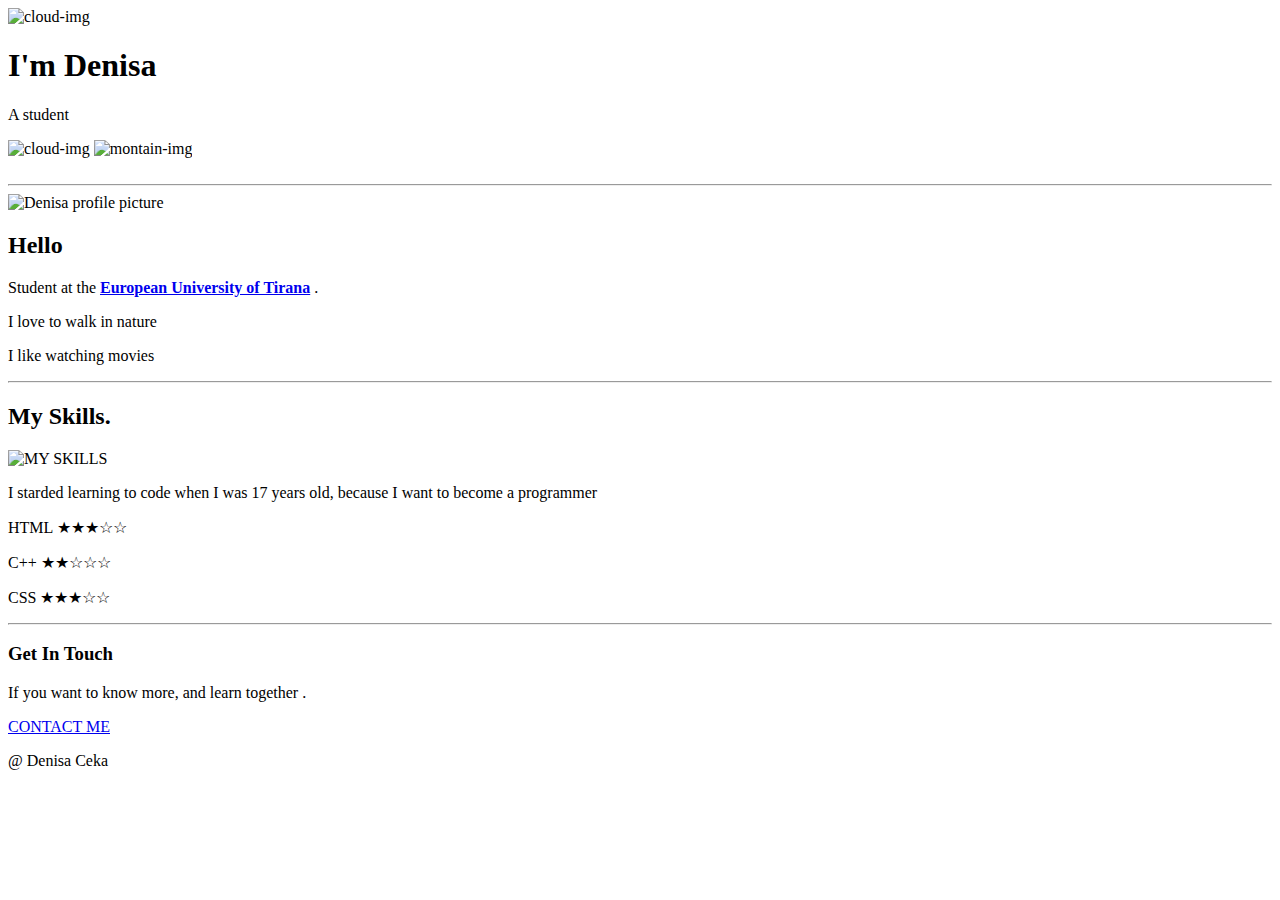
==== index.html @ e001ed6c "Add files via upload" ====
<!DOCTYPE html>
<html>
<head>

    <meta charset='utf-8'>
    <title> Denisa Ceka</title>
    <link rel="stylesheet" href="css/css/style.css">
    <link rel="icon" href="css/favicon.ico?v=2">
    <link rel="preconnect" href="https://fonts.googleapis.com"><link rel="preconnect" href="https://fonts.gstatic.com" crossorigin><link href="https://fonts.googleapis.com/css2?family=Merriweather&family=Montserrat&family=Sacramento&display=swap" rel="stylesheet"><link rel="preconnect" href="https://fonts.googleapis.com">
<body>
    <div class="top-container">
        <img class="top-cloud" src="css/css/images/cloud.png" alt="cloud-img">
        <h1>I'm Denisa</h1>
        <p>A student</p>
        <img  class="bottom-cloud"  src="css/css/images/cloud.png" alt="cloud-img">
        <img src="css/css/images/mountain (2).png" alt="montain-img">
        <div class="middle-container"><br>
            <hr>
            <div class="profile">
                <img src="imagee-modified.png" alt="Denisa profile picture">
              <h2>Hello</h2>
              <p><em></em>Student at the <strong><a href=" https://uet.edu.al/en/">European University of Tirana</a></strong> .</em></p>
              <p>I love to walk in nature</p>
              <p>I like watching movies</p>
            </div>
            <hr>
            <div class="skills">
              <h2>My Skills.</h2>
              <div class="skill-row">
                <img src="css/icon skills.jpeg" alt="MY SKILLS">
              </div>
              <p>I starded learning to code when I was 17 years old, because I want to become a programmer</p>
                <p>HTML ★★★☆☆</p>
                <p>C++ ★★☆☆☆</p>
                <p>CSS ★★★☆☆</p>
              </div>
            </div>
            <hr>
          
            <div class="contact-me">
              <h3>Get In Touch</h3>
              <p>If you want to know more, and learn together .</p>
              <a class="btn" href="contact mee.html">CONTACT ME</a>
           </div>
          
          <div class="bottom-container">
            <p class="copyright"> @ Denisa Ceka</p>
          </div>

</body>
</head>
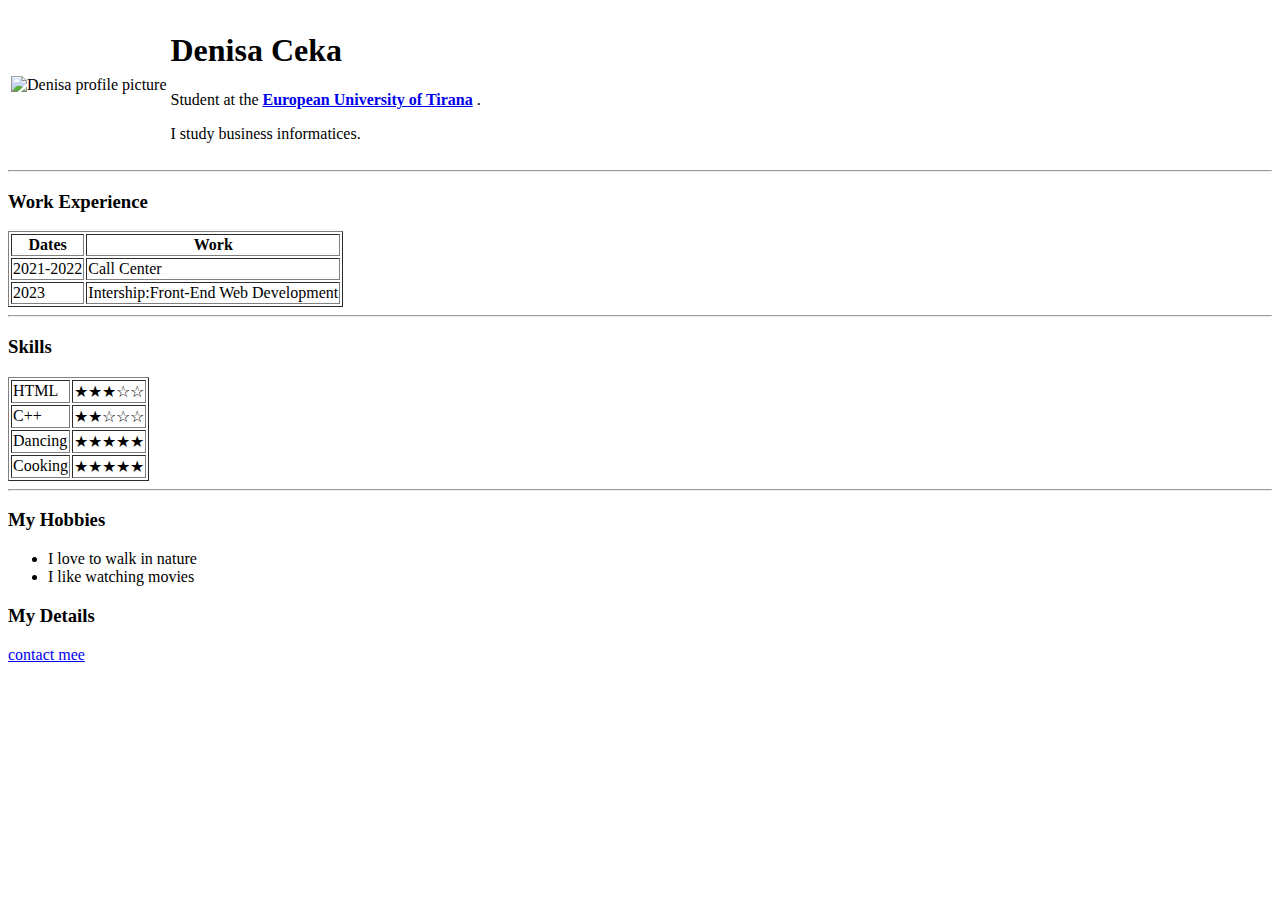
==== commit 8dcaab00: "Rename hello.html to index.html" ====
--- a/index.html
+++ b/index.html
@@ -1,51 +1,67 @@
 <!DOCTYPE html>
 <html>
 <head>
+    <meta charset='utf-8'>
+    <title>Denisa's Personal Site</title>
+</head>
 
-    <meta charset='utf-8'>
-    <title> Denisa Ceka</title>
-    <link rel="stylesheet" href="css/css/style.css">
-    <link rel="icon" href="css/favicon.ico?v=2">
-    <link rel="preconnect" href="https://fonts.googleapis.com"><link rel="preconnect" href="https://fonts.gstatic.com" crossorigin><link href="https://fonts.googleapis.com/css2?family=Merriweather&family=Montserrat&family=Sacramento&display=swap" rel="stylesheet"><link rel="preconnect" href="https://fonts.googleapis.com">
 <body>
-    <div class="top-container">
-        <img class="top-cloud" src="css/css/images/cloud.png" alt="cloud-img">
-        <h1>I'm Denisa</h1>
-        <p>A student</p>
-        <img  class="bottom-cloud"  src="css/css/images/cloud.png" alt="cloud-img">
-        <img src="css/css/images/mountain (2).png" alt="montain-img">
-        <div class="middle-container"><br>
-            <hr>
-            <div class="profile">
-                <img src="imagee-modified.png" alt="Denisa profile picture">
-              <h2>Hello</h2>
-              <p><em></em>Student at the <strong><a href=" https://uet.edu.al/en/">European University of Tirana</a></strong> .</em></p>
-              <p>I love to walk in nature</p>
-              <p>I like watching movies</p>
-            </div>
-            <hr>
-            <div class="skills">
-              <h2>My Skills.</h2>
-              <div class="skill-row">
-                <img src="css/icon skills.jpeg" alt="MY SKILLS">
-              </div>
-              <p>I starded learning to code when I was 17 years old, because I want to become a programmer</p>
-                <p>HTML ★★★☆☆</p>
-                <p>C++ ★★☆☆☆</p>
-                <p>CSS ★★★☆☆</p>
-              </div>
-            </div>
-            <hr>
-          
-            <div class="contact-me">
-              <h3>Get In Touch</h3>
-              <p>If you want to know more, and learn together .</p>
-              <a class="btn" href="contact mee.html">CONTACT ME</a>
-           </div>
-          
-          <div class="bottom-container">
-            <p class="copyright"> @ Denisa Ceka</p>
-          </div>
+    <table callspacing="20">
+        <tr>
+<td><img src="imagee-modified.png" alt="Denisa profile picture"></td>
+<td><h1>Denisa Ceka</h1>
+<p><em></em>Student at the <strong><a href=" https://uet.edu.al/en/">European University of Tirana</a></strong> .</em></p>
+<p> I study business informatices.</p></td>
+</tr>
+</table>
+<hr>
+<h3>Work Experience</h3>
+<table border="1">
+    <thead>
+        <tr>
+            <th> Dates</th>
+            <th>Work</th>
+        </tr>
+    </thead>
+    <tbody>
+        <tr>
+            <td>2021-2022</td>
+            <td> Call Center </td>
+        </tr>
+        <tr>
+            <td>2023</td>
+            <td>Intership:Front-End Web Development</td>
+        </tr>
+    </tbody>
+</table>
+<hr>
+<h3>Skills</h3>
+<table border="1">
+    <tr>
+        <td>HTML</td>
+        <td>★★★☆☆</td>
+    </tr>
+    <tr>
+        <td> C++</td>
+        <td>★★☆☆☆</td>
+    </tr>
+    <tr>
+        <td>Dancing</td>
+        <td>★★★★★</td>
+    </tr>
+    <tr>
+        <td>Cooking</td>
+        <td>★★★★★</td>
 
+    </tr>
+</table>
+<hr>
+<h3> My Hobbies</h3>
+<ul>
+    <li> I love to walk in nature </li>
+    <li> I like watching movies </li>
+</ul>
+<h3>My Details</h3>
+<a href="contact mee.html"> contact mee</a>
 </body>
-</head>+</html>
